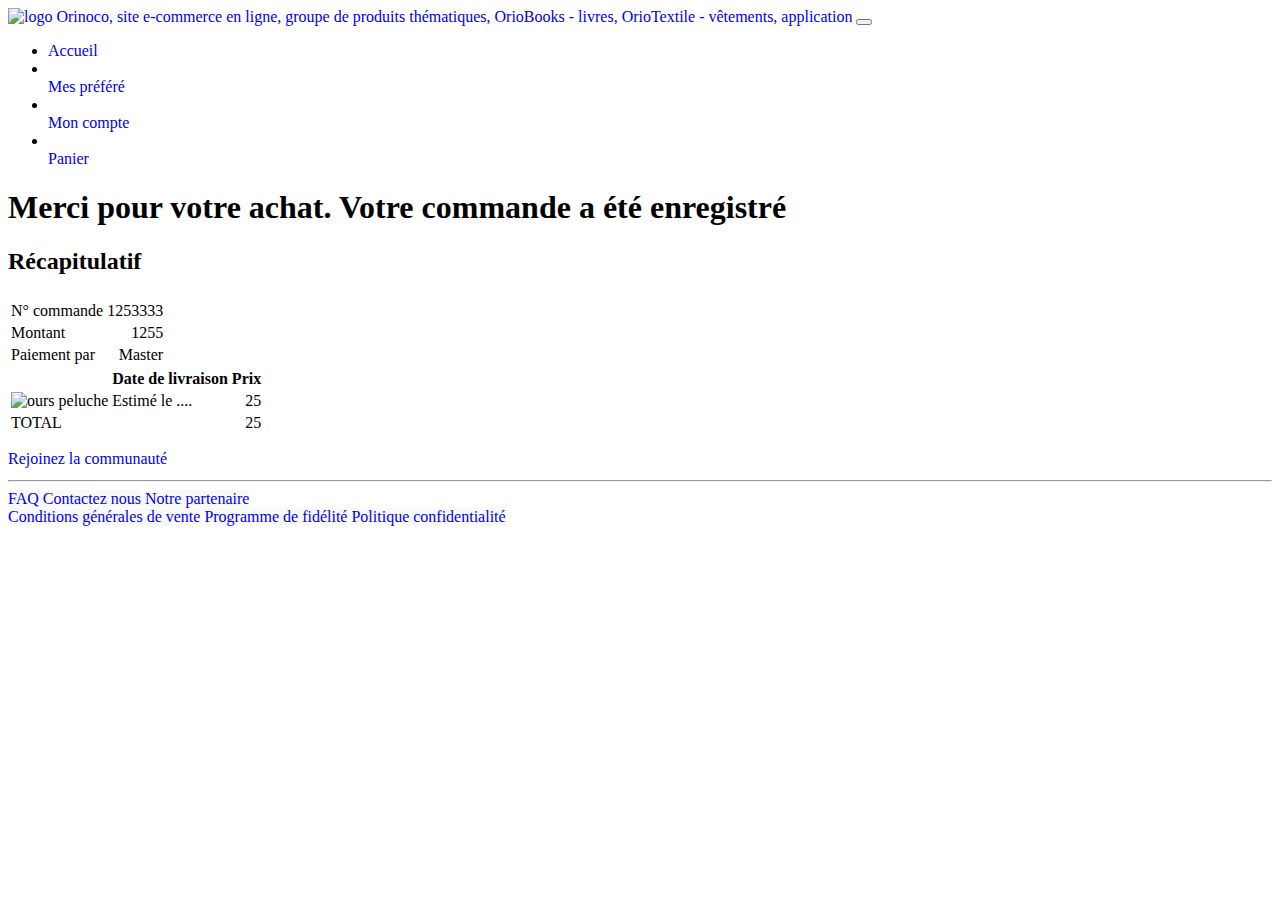
==== confirmation.html @ d501717e "ras" ====
<!DOCTYPE html>
<html lang="fr">
<head>
    <meta charset="utf-8">
	<meta name="description" content="Orinoco, site e-commerce en ligne, groupe de produits thématiques, OrioBooks - livres, OrioTextile - vêtements, application, panier du produit">
	<meta name="robots" content="index,follow"/>
	<meta http-equiv="Content-Type" content="text/html" />
    <meta name="viewport" content="width=device-width, initial-scale=1.0, viewport-fit=cover">
    
    <link rel="stylesheet" type="text/css" href="style.css">
    <link rel="stylesheet" type="text/css" href="bootstrap/bootstrap.min.css">
	<link rel="stylesheet" href="https://use.fontawesome.com/releases/v5.15.1/css/all.css" integrity="sha384-vp86vTRFVJgpjF9jiIGPEEqYqlDwgyBgEF109VFjmqGmIY/Y4HV4d3Gp2irVfcrp" crossorigin="anonymous">

    <title>Orinoco, confirmation du commande</title>
</head>
<body>
    <div class="page-container">

        <!-- boc0 -->
        <div class="container-fluid bg-light"> <!--Menu accueil-->
            <nav class="navbar navbar-expand-md">
                <div class="container-fluid">
                    <a class="navbar-brand" href="#">
                        <img  class="img-fluid " src="images/logo.ico" alt="logo Orinoco, site e-commerce en ligne, groupe de produits thématiques, OrioBooks - livres, OrioTextile - vêtements, application "/>
                    </a>
                    <button class="navbar-toggle" type = "button" data-bs-toggle="collapse" data-bs-target="#navbarContent" aria-controls = "navbarNav" aria-expanded="false" aria-label = "Toggle navigation"><span class ="navbar-toggle-icon"></span>
                    </button>
                    <div class="collapse navbar-collapse offset-lg-4 offset-md-1" id="navbarContent">
                        <ul class="navbar-nav text-center">
                            <li class="navbar-item align-self-end">
                                <a class="nav-link " href="index.html">Accueil</a>
                            </li>
                            <li class="navbar-item">
                                <a class="nav-link" href="#"><i class="fas fa-heart"></i>
                                <br>Mes préféré</a>
                            </li>
                            <li class="navbar-item">
                                <a class="nav-link" href="#"><i class="fas fa-user-alt"></i>
                                    <br>Mon compte</a>
                            </li>
                            <li class="navbar-item">
                                <a class="nav-link" href="#"><i class="fas fa-shopping-cart"></i> <br>Panier</a>
                            </li>
                        </ul>
    
                    </div>
                </div>
            </nav>
    
        </div>
        <!-- fin bloc0 -->
        <h1 class="row text center fs-3 mb-4 mt-4 m-auto w-75">Merci pour votre achat. Votre commande a été enregistré</h1>
        <div class="row m-auto w-75">
            <h2 class="fs-4">Récapitulatif</h2>
            <table class="table table-borderless">
                <thead>
                    <tr>
                        <th></th>
                        <th class="text-right"></th>
                    </tr>
                </thead>
                <tbody >
                    <tr>
                        <td>N° commande</td>
                        <td class="text-right">1253333</td>
                    </tr>
                    <tr>
                        <td>Montant</td>
                        <td class="text-right">1255</td>
                    </tr>
                    <tr>
                        <td>Paiement par</td>
                        <td class="text-right">Master</td>
                    </tr>
                    
                </tbody>
            </table>
        </div>

        <table class="table m-auto w-75">
            <thead>
                <tr>
                    <th class="produit_paiement"></th>
                    <th>Date de livraison</th>
                    <th class="text-right">Prix</th>
                    
                </tr>
            </thead>
            <tbody>
                <tr>
                    <td class="col-md-2 produit_paiement"><img id="photo_ours" class="img-fluid img-thumbnail " src="http://localhost:3000/images/teddy_1.jpg" alt="ours peluche"/></td> 
                    </td>
                    <td>Estimé le ....</td>
                    <td class="text-right">25</td>
                </tr>
                <tr class="fw-bold">
                    <td class="fw-bold">TOTAL</td>
                    <td colspan="2" class="text-right">25</td>
                </tr>
            </tbody>
        </table>

        <!-- boc footer -->
        <footer class="container-fluid bg-light ">
            <div class="row w-50 m-auto pt-4">
                <a class="col-3" href="https://twitter.com"><i class="fab fa-twitter"></i></a>
                <a class="col-3" href="https://facebook.fr"><i class="fab fa-facebook"></i></a>	
                <a class="col-3" href="https://dribbble.com/"><i class="fab fa-dribbble"></i></a>
                <a class="col-3" href="https://www.instagram.com"><i class="fab fa-instagram"></i></a>
                <a class="col text-center text-danger mt-4 mb-4 fs-5 text-uppercase" href="#">Rejoinez la communauté</a>
            </div>
            <hr>
            <div class="row mb-4">
                <div class="col-12 col-sm-6 list-group list-group-flush m-auto  px-4 ">
                    <a class="list-group-item" href="#">FAQ</a>
                    <a class="list-group-item" href="#">Contactez nous</a>
                    <a class="list-group-item" href="#">Notre partenaire</a>
                </div>
                <div class="col-12 col-sm-6 list-group list-group-flush m-auto px-4 ">
                    <a class="list-group-item" href="#">Conditions générales de vente</a>
                    <a class="list-group-item" href="#">Programme de fidélité</a>
                    <a class="list-group-item" href="#">Politique confidentialité</a>
                </div>
            </div>
        </footer>
        <!-- fin bloc footer -->
    </div>
    <script src="ours.js"></script>
    <script src="bootstrap/bootstrap.min.css"></script>
    <script src="bootstrap/bootstrap.min.js"></script>
</body>
</html>
---- style.css ----
a{
    text-decoration:none;
}
a:hover ,
a:focus {
    color: darkblue!important;
}

/*style pour page accueil */
.fab{
font-size: 2rem;
color: #339af0;
}
a.list-group-item{
background-color:#f8f9fa!important;
border:none;
}

/* style pour page produit */
.hide{
    opacity:0;
    text-decoration: none;
    height:0;
}
.produit{
    height: 25rem
}
.produit:hover > .hide{
    opacity:1;
    height:auto;
    transition:0.3s;
}

/* style pour panier*/
.choix_en_plus{
    height: 16rem;
}

/* style pour page paiement */
.produit_paiement img{
    width:3rem!important;
}

/*style pour page confirmation*/
.text-right{
    text-align:right!important;
}
@media screen and (max-width:767px) {
    i.fas {
        display:none;
        width:0;
        height:0;
    }
    .navbar-item{
        align-self:flex-end;
    }
}

@media screen and (max-width:575px) {
    .choix_en_plus{
        height: 12rem;
    }
  
}
@media screen and (max-width:400px) {
    .produit_paiement{
        display:none;
        
    }
    
}
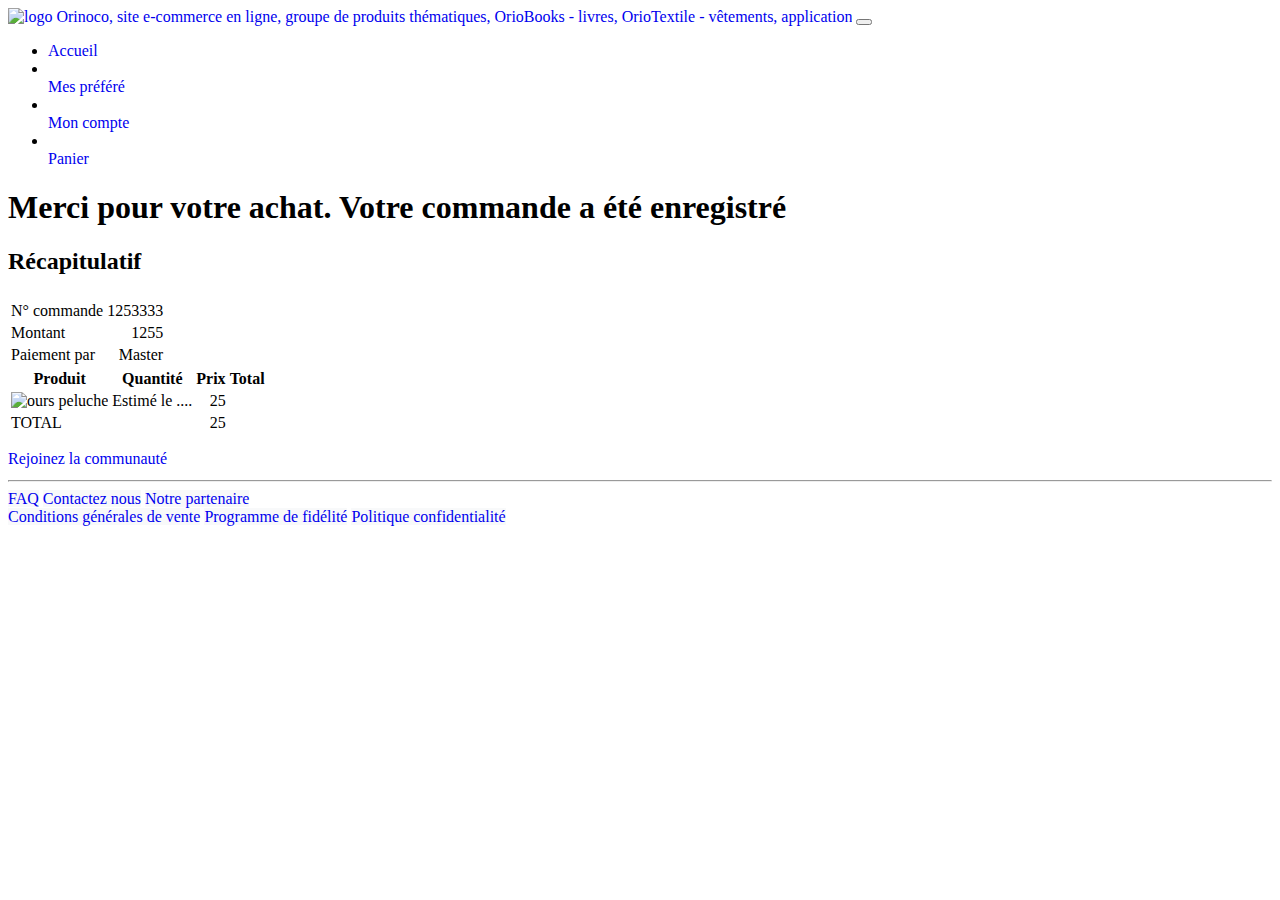
==== commit 9a72b990: "Merge branch 'master' into branch1" ====
--- a/confirmation.html
+++ b/confirmation.html
@@ -79,16 +79,21 @@
 
         <table class="table m-auto w-75">
             <thead>
-                <tr>
-                    <th class="produit_paiement"></th>
-                    <th>Date de livraison</th>
-                    <th class="text-right">Prix</th>
+
+                <tr class="row">
+                    <th class="col produit_paiement">Produit</th>
+                    <th class="col">Quantité</th>
+                    <th class="col">Prix</th>
+                    <th class="col text-right">Total</th>
+
                     
                 </tr>
             </thead>
             <tbody>
                 <tr>
-                    <td class="col-md-2 produit_paiement"><img id="photo_ours" class="img-fluid img-thumbnail " src="http://localhost:3000/images/teddy_1.jpg" alt="ours peluche"/></td> 
+
+                    <td class="col-md-2 produit_paiement"><img class="img-fluid img-thumbnail " src="http://localhost:3000/images/teddy_1.jpg" alt="ours peluche"/></td> 
+
                     </td>
                     <td>Estimé le ....</td>
                     <td class="text-right">25</td>
--- a/style.css
+++ b/style.css
@@ -1,21 +1,28 @@
+
 a{
-    text-decoration:none;
+    text-decoration:none!important;
 }
 a:hover ,
+
 a:focus {
     color: darkblue!important;
 }
-
 /*style pour page accueil */
 .fab{
 font-size: 2rem;
 color: #339af0;
 }
+.fas{
+    color: #339af0;  
+
+}
 a.list-group-item{
 background-color:#f8f9fa!important;
 border:none;
 }
-
+.disabled {
+    opacity: 0.5;
+}
 /* style pour page produit */
 .hide{
     opacity:0;
@@ -30,10 +37,12 @@
     height:auto;
     transition:0.3s;
 }
-
+.add-cart {
+    cursor: pointer;
+}
 /* style pour panier*/
 .choix_en_plus{
-    height: 16rem;
+    height: 13rem;
 }
 
 /* style pour page paiement */
@@ -45,20 +54,42 @@
 .text-right{
     text-align:right!important;
 }
-@media screen and (max-width:767px) {
-    i.fas {
-        display:none;
-        width:0;
-        height:0;
-    }
+
+@media screen and (min-width: 576px) and (max-width:767px) {
+
     .navbar-item{
         align-self:flex-end;
+    }
+    .social {
+        font-size: 1rem;
     }
 }
 
 @media screen and (max-width:575px) {
-    .choix_en_plus{
-        height: 12rem;
+    
+    .social {
+        font-size: 1rem;
+    }
+   html{
+       width:90%;
+       margin:auto;
+   }
+   .produit{
+    height: 15rem
+}
+
+  
+}
+@media screen and (max-width:400px) {
+   .social {
+       font-size: 1rem;
+   }
+   html{
+    width:90%;
+    margin:auto;
+    }
+    .produit{
+        height: 12rem
     }
   
 }
